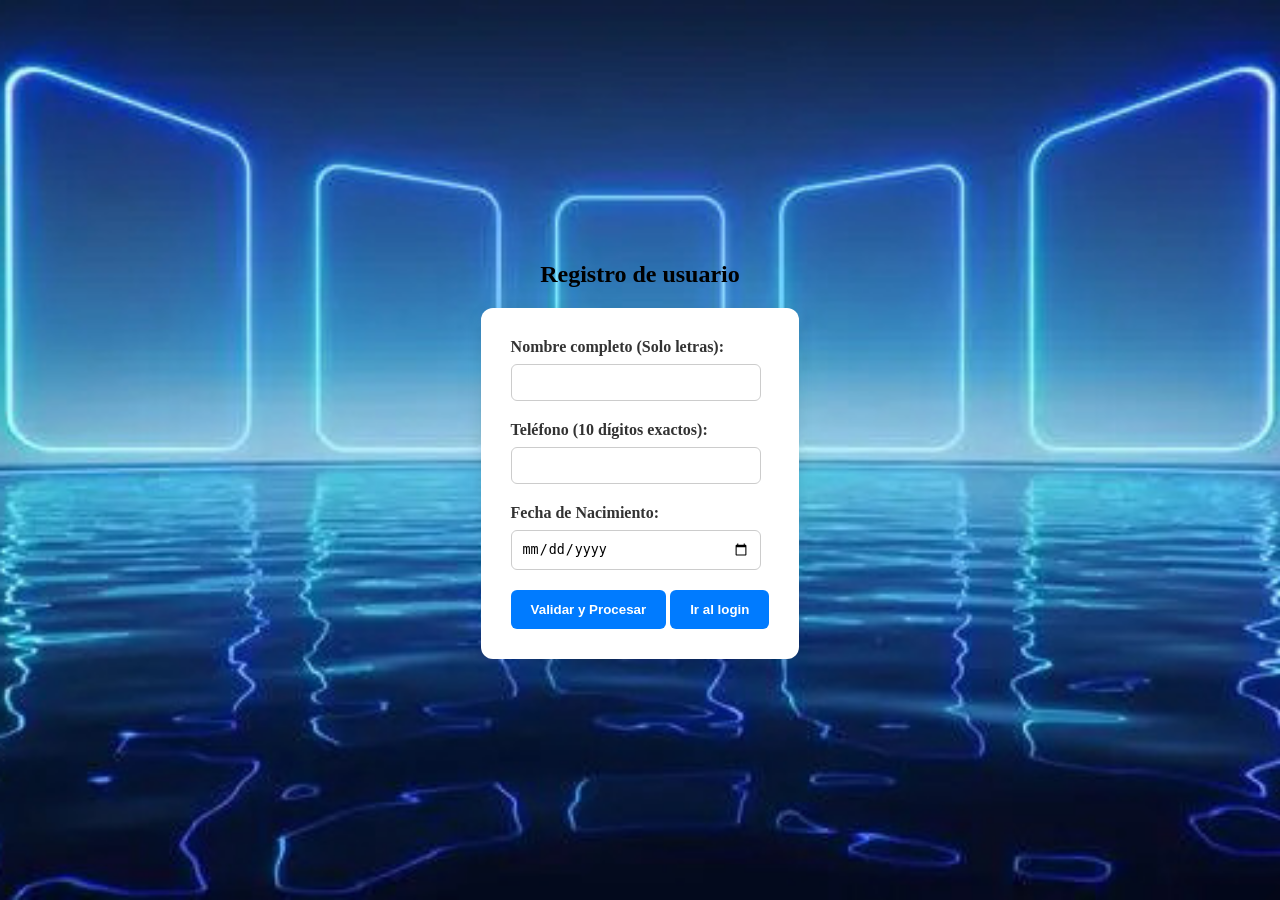
==== index.html @ 4c1750e0 "Add files via upload" ====
<!DOCTYPE html>
<html lang="es">
<head>
    <meta charset="UTF-8">
    <title>Formulario y Modal</title>
    <link rel="stylesheet" href="css/styles.css">
</head>
<body>

    <h2>Registro de usuario</h2>
    <form id="index">
        <div class="formul">
            <label for="nombre">Nombre completo (Solo letras):</label>
            <input type="text" id="nombre" required>
        </div>

        <div class="formul">
            <label for="telefono">Teléfono (10 dígitos exactos):</label>
            <input type="text" id="telefono" required>
        </div>

        <div class="formul">
            <label for="fechaNac">Fecha de Nacimiento:</label>
            <input type="date" id="fechaNac" required>
        </div>

        <button type="submit">Validar y Procesar</button>
        <button type="button" onclick="window.location.href='login.html'">Ir al login</button>
    </form>

    <dialog id="miModal">
        <h3>Resultado del Cálculo</h3>
        <p id="modalMensaje"></p>
        <button id="closeModal">Cerrar</button>
    </dialog>

    <script src="js/utileria.js"></script>
    <script>
        const form = document.getElementById('index');
        const modal = document.getElementById('miModal');
        const cerrar = document.getElementById('closeModal');

        form.addEventListener('submit', function(e) {
            e.preventDefault();

            let nombreVal = capitalizarNombres(document.getElementById('nombre').value);
            let telVal = document.getElementById('telefono').value;
            let fechaVal = document.getElementById('fechaNac').value;

            if (!soloLetras(nombreVal)) {
                alert("Error: El nombre solo debe contener letras.");
                return;
            }

            if (!validarLongitud(telVal, 10)) {
                alert("Error: El teléfono debe tener exactamente 10 dígitos.");
                return;
            }
            if (!validarFechaLogica(fechaVal)) {
                alert("Error: La fecha de nacimiento ingresada no es lógica.");
                return;
            }

            if (!esMayorDeEdad(fechaVal)) {
                alert("Error: Debes ser mayor de edad (18+ años) para registrarte.");
                return;
            }

            const edadCalculada = calcularEdad(fechaVal);

            document.getElementById('modalMensaje').innerHTML = `
                ¡Validación exitosa!<br><br>
                <strong>Nombre:</strong> ${nombreVal}<br>
                <strong>Teléfono:</strong> ${telVal}<br>
                <strong>Edad Calculada:</strong> ${edadCalculada} años.
            `;

            modal.showModal();
        });

        cerrar.addEventListener('click', () => modal.close());
    </script>
</body>
</html>
---- css/styles.css ----
body { 
    font-family: cursive;
    margin: 0; 
    min-height: 100vh; 
    display: flex; 
    flex-direction: column; 
    align-items: center; 
    justify-content: center; 


    background-image: url('../img/fondo.jpg');
    background-size: cover;          
    background-position: center;        
    background-repeat: no-repeat;       
    background-attachment: fixed;     
    background-color: #f4f7f6;       
}

form {
    background: white;
    padding: 30px;
    border-radius: 12px;
    box-shadow: 0 4px 15px rgba(0, 0, 0, 0.1); 
    text-align: center; 
}

.formul { 
    margin-bottom: 20px; 
    text-align: left; 
}

label { 
    display: block; 
    margin-bottom: 8px; 
    font-weight: bold; 
    color: #333;
}

input { 
    padding: 10px; 
    width: 250px; 
    border: 1px solid #ccc;
    border-radius: 6px; 
    box-sizing: border-box; 
}

button { 
    padding: 12px 20px; 
    background: #007BFF; 
    color: white; 
    border: none; 
    border-radius: 6px;
    cursor: pointer; 
    font-weight: bold;
    transition: background-color 0.3s ease; 
}

button:hover {
    background-color: #28a745; 
}

.instrucciones { 
    font-size: 0.85em; 
    color: #666; 
    margin-top: 8px; 
    max-width: 250px;
}
        
dialog { 
    padding: 25px; 
    border-radius: 12px; 
    border: none; 
    box-shadow: 0 10px 30px rgba(0,0,0,0.2);
    width: 300px; 
    text-align: center; 
}
        
dialog::backdrop { 
    background: rgba(0,0,0,0.6); 
    backdrop-filter: blur(3px); 
}
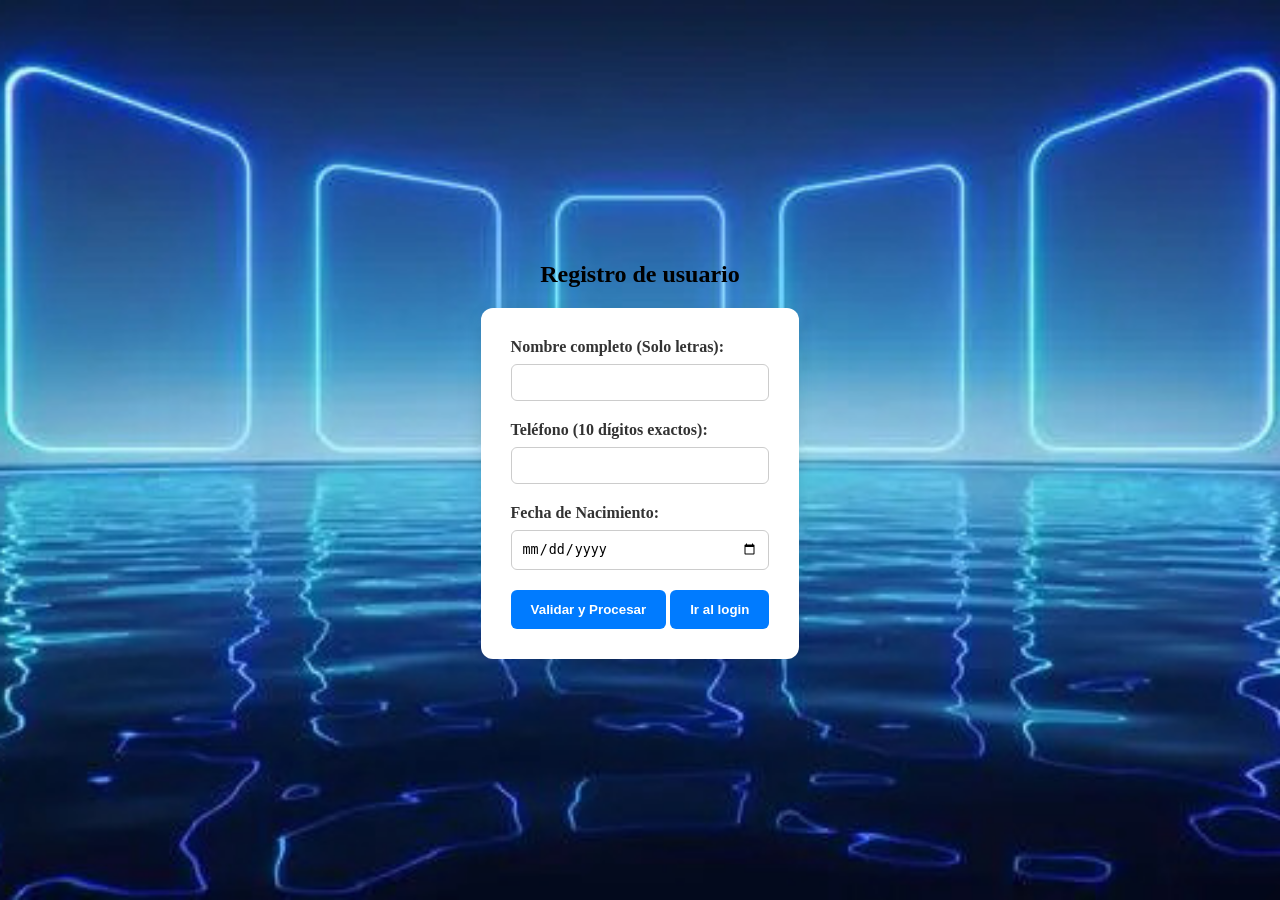
==== commit 84d6593a: "Add files via upload" ====
--- a/index.html
+++ b/index.html
@@ -2,6 +2,7 @@
 <html lang="es">
 <head>
     <meta charset="UTF-8">
+    <meta name="viewport" content="width=device-width, initial-scale=1.0">
     <title>Formulario y Modal</title>
     <link rel="stylesheet" href="css/styles.css">
 </head>
@@ -75,6 +76,10 @@
                 <strong>Edad Calculada:</strong> ${edadCalculada} años.
             `;
 
+            console.log("Nombre formateado:", nombreVal);
+            console.log("Teléfono válido:", telVal);
+            console.log("Edad calculada:", edadCalculada, "años");
+
             modal.showModal();
         });
 
--- a/css/styles.css
+++ b/css/styles.css
@@ -36,14 +36,6 @@
     color: #333;
 }
 
-input { 
-    padding: 10px; 
-    width: 250px; 
-    border: 1px solid #ccc;
-    border-radius: 6px; 
-    box-sizing: border-box; 
-}
-
 button { 
     padding: 12px 20px; 
     background: #007BFF; 
@@ -59,11 +51,20 @@
     background-color: #28a745; 
 }
 
+input { 
+    padding: 10px; 
+    width: 100%;         
+    max-width: 300px;      
+    border: 1px solid #ccc;
+    border-radius: 6px; 
+    box-sizing: border-box; 
+}
+
 .instrucciones { 
     font-size: 0.85em; 
     color: #666; 
     margin-top: 8px; 
-    max-width: 250px;
+    max-width: 300px;    
 }
         
 dialog { 
@@ -71,11 +72,28 @@
     border-radius: 12px; 
     border: none; 
     box-shadow: 0 10px 30px rgba(0,0,0,0.2);
-    width: 300px; 
+    width: 90%;            
+    max-width: 400px;     
     text-align: center; 
 }
         
 dialog::backdrop { 
     background: rgba(0,0,0,0.6); 
     backdrop-filter: blur(3px); 
+}
+
+@media screen and (max-width: 480px) {
+    form {
+        padding: 20px;
+        width: 95%;        /* Formulario casi a pantalla completa en móviles */
+    }
+
+    button {
+        width: 100%;       /* Botones grandes para tocar con el dedo */
+        margin-bottom: 10px;
+    }
+    
+    h2 {
+        font-size: 1.5rem;
+    }
 }
